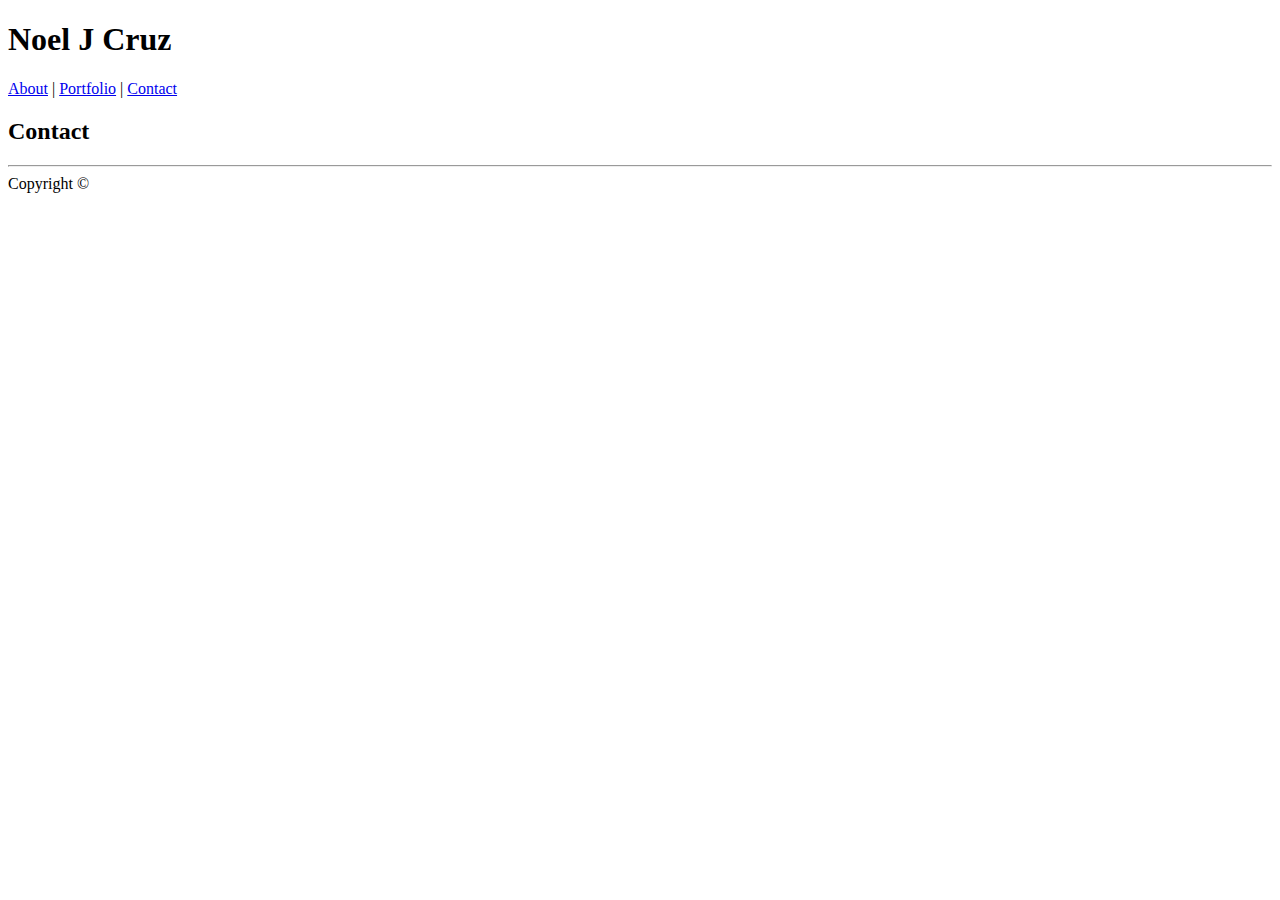
==== contact.html @ 0d611975 "initial files" ====
<!DOCTYPE html>
<html lang="en">
  <head>
    <meta charset="utf-8">
    <link rel="stylesheet" type="text/css" href="assets/css/style.css">

    <title>Contact</title>
  </head>

  <body>
    <header>
      <div>
        <h1>Noel J Cruz</h1>
        <nav>
          <a href="file:///C:/Users/njcru/coding/homework/week1/BasicPortfolio/index.html" target="_blank">About</a> |
          <a href="file:///C:/Users/njcru/coding/homework/week1/BasicPortfolio/portfolio.html" target="_blank">Portfolio</a> |
          <a href="#">Contact</a>
        </nav> 
      </div> 
    </header>
    
    <section>
      
      <h2>Contact</h2>

      <hr>

    </section>
    
    <footer>Copyright &#169</footer>
  </body>
</html>
---- assets/css/style.css ----
.container {
    margin: 0px;
    position: relative;
    width: 100%;
}

.navbar {
    margin: 0px;
}
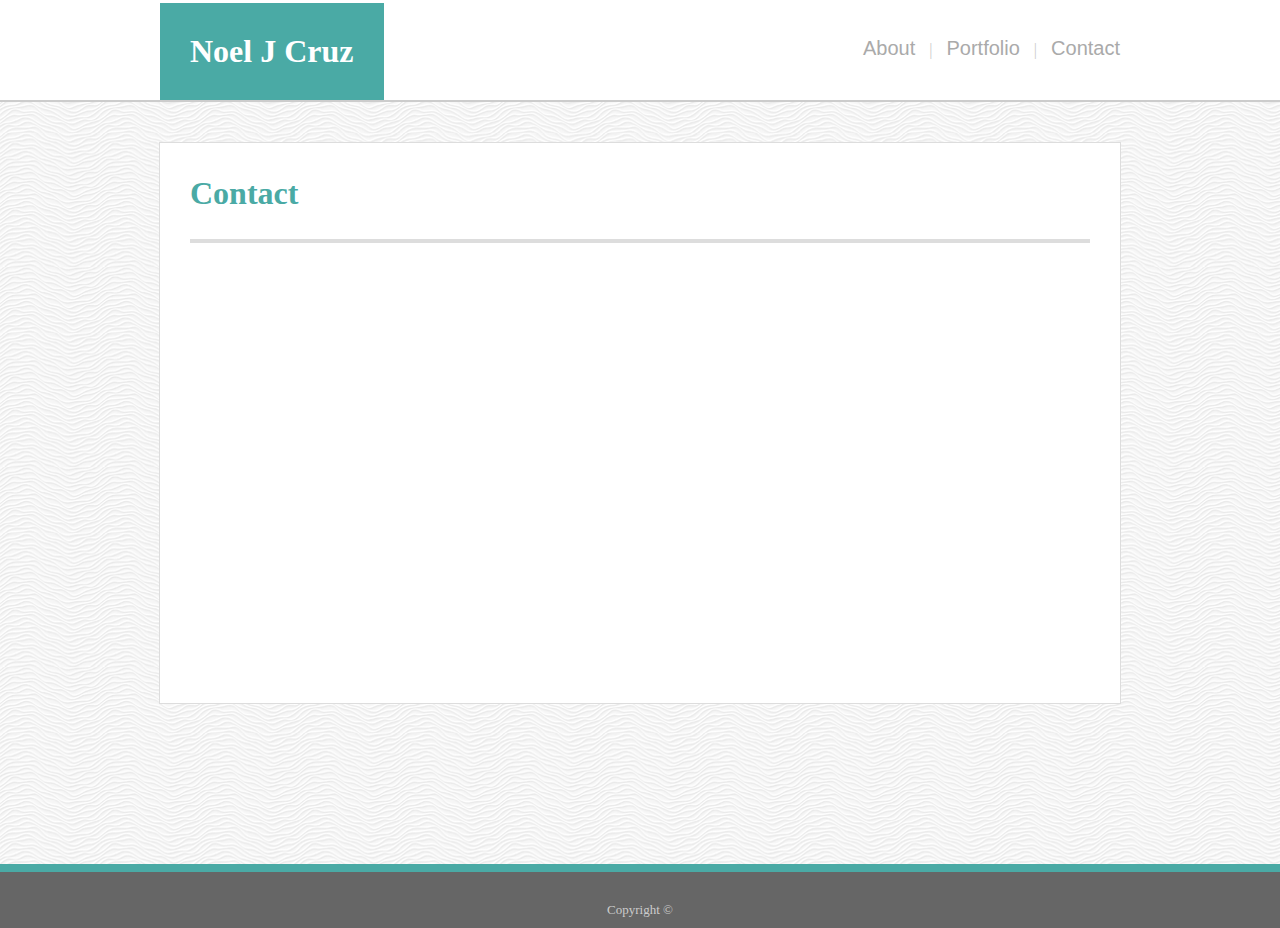
==== commit 7e7209eb: "made edit to the content and got the links to work" ====
--- a/contact.html
+++ b/contact.html
@@ -12,8 +12,8 @@
       <div>
         <h1>Noel J Cruz</h1>
         <nav>
-          <a href="file:///C:/Users/njcru/coding/homework/week1/BasicPortfolio/index.html" target="_blank">About</a> |
-          <a href="file:///C:/Users/njcru/coding/homework/week1/BasicPortfolio/portfolio.html" target="_blank">Portfolio</a> |
+          <a href="index.html">About</a> |
+          <a href="portfolio.html">Portfolio</a> |
           <a href="#">Contact</a>
         </nav> 
       </div> 
--- a/assets/css/style.css
+++ b/assets/css/style.css
@@ -1,9 +1,98 @@
-.container {
+
+body {
     margin: 0px;
-    position: relative;
-    width: 100%;
+    background-image: url(../images/white-waves/white-waves.png);
 }
 
-.navbar {
+header {
+    background: #ffffff;
+    position: relative;
+    height: 100px;
+    top: 0px;
+    left: 0px;
+    border-bottom: 2px solid #cccccc;
+}
+
+div {
+    position: relative;
+    background: #ffffff;
+    height: 100px;
+    top: 0px;
+    width: 960px;
+    margin: auto;
+}
+
+h1 {
+    background: #4aaaa5;
+    color: #ffffff;
+    font-family: 'Georgia', Times, Times New Roman, serif;
+    padding: 30px;
+    position: absolute;
     margin: 0px;
+    bottom: 0px;
+    left: 0px;
+}
+
+nav {
+    position: absolute;
+    right: -10px;
+    bottom: 40px;
+    color: #cccccc;
+}
+
+a {
+    text-decoration: none;
+    font-family: 'Arial', 'Helvetica Neue', Helvetica, sans-serif;
+    font-size: 20px;
+    color: #aaaaaa;
+    padding-left: 10px;
+    padding-right: 10px;
+}
+
+h2 {
+    font-family: "Georgia", Times, Times New Roman, serif;
+    font-size: 32px;
+    color: #4aaaa5;
+    margin-top: 2px;
+}
+
+section {
+    background: #ffffff;
+    color: #777777;
+    font-family: 'Arial', 'Helvetica Neue', Helvetica, sans-serif;
+    padding: 30px;
+    width: 900px;
+    height: 500px;
+    margin: auto;
+    margin-bottom: 200px;
+    position: relative;
+    top: 40px;
+    border: 1px solid #dddddd;
+}
+
+hr {
+    border: 2px solid #dddddd;
+    margin-bottom: 35px;
+}
+
+img {
+    width: 360px;
+    height: 270px;
+    transform: rotate(270deg);
+    border: 1px solid #cccccc;
+    float: left;
+    margin-top: 35px;
+    margin-left: -43px;
+    margin-bottom: 100px;
+}
+
+footer {
+    clear: both;
+    background: #666666;
+    color: #cccccc;
+    text-align: center;
+    padding-top: 30px;
+    padding-bottom: 10px;
+    font-size: 13px;
+    border-top: 8px solid #4aaaa5;
 }